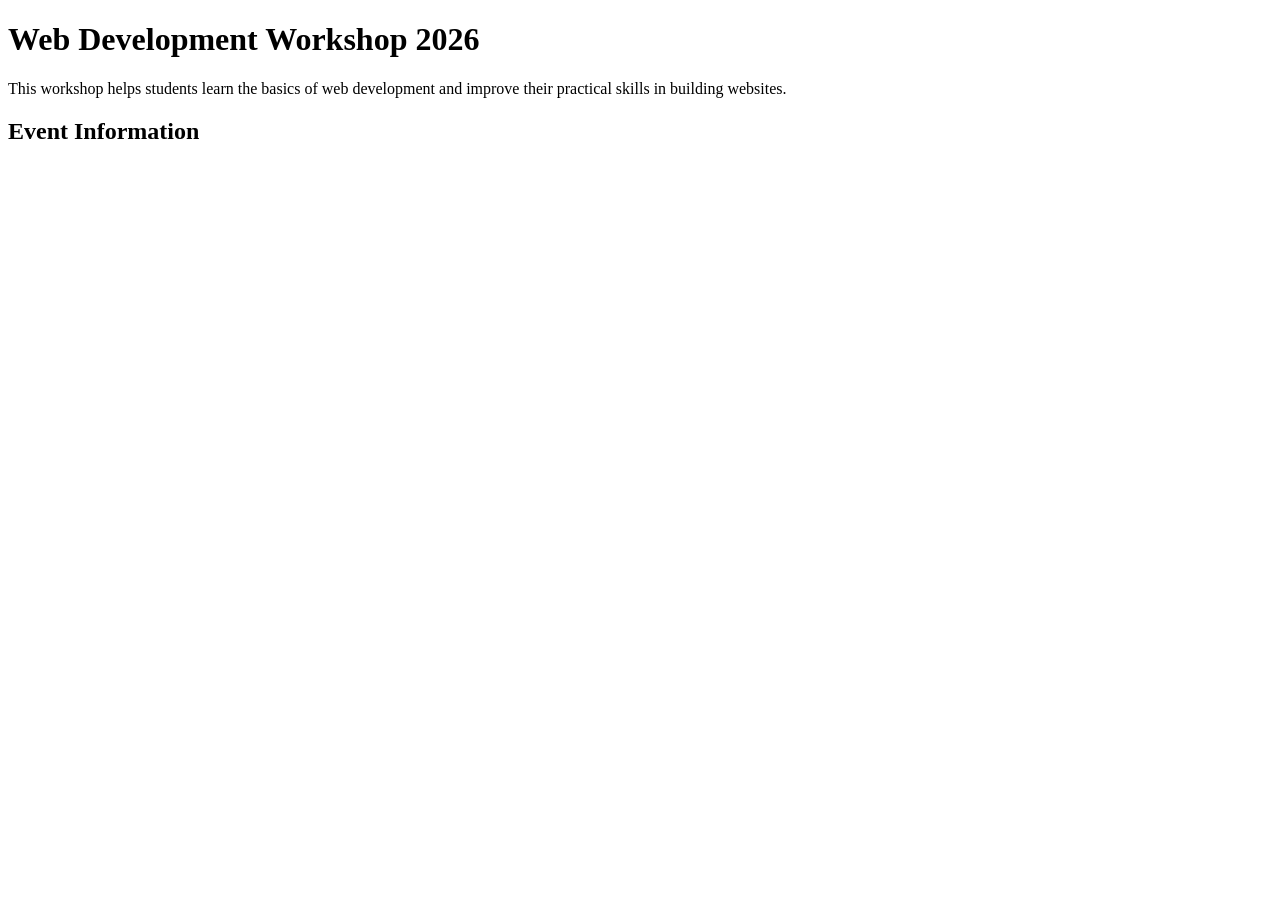
==== index.html @ 106da2e3 "Index.html This file serves as the foundation for the event registration page, providing essential d" ====
<!DOCTYPE html>

<html>

<head>

    <title>Event Registration Page</title>

</head>

<body>

    <!-- Event Title and Description -->

    <h1>Web Development Workshop 2026</h1>

    <p>

        This workshop helps students learn the basics of web development 

        and improve their practical skills in building websites.

    </p>

    <!-- Event Information -->

    <h2>Event Information</h2>
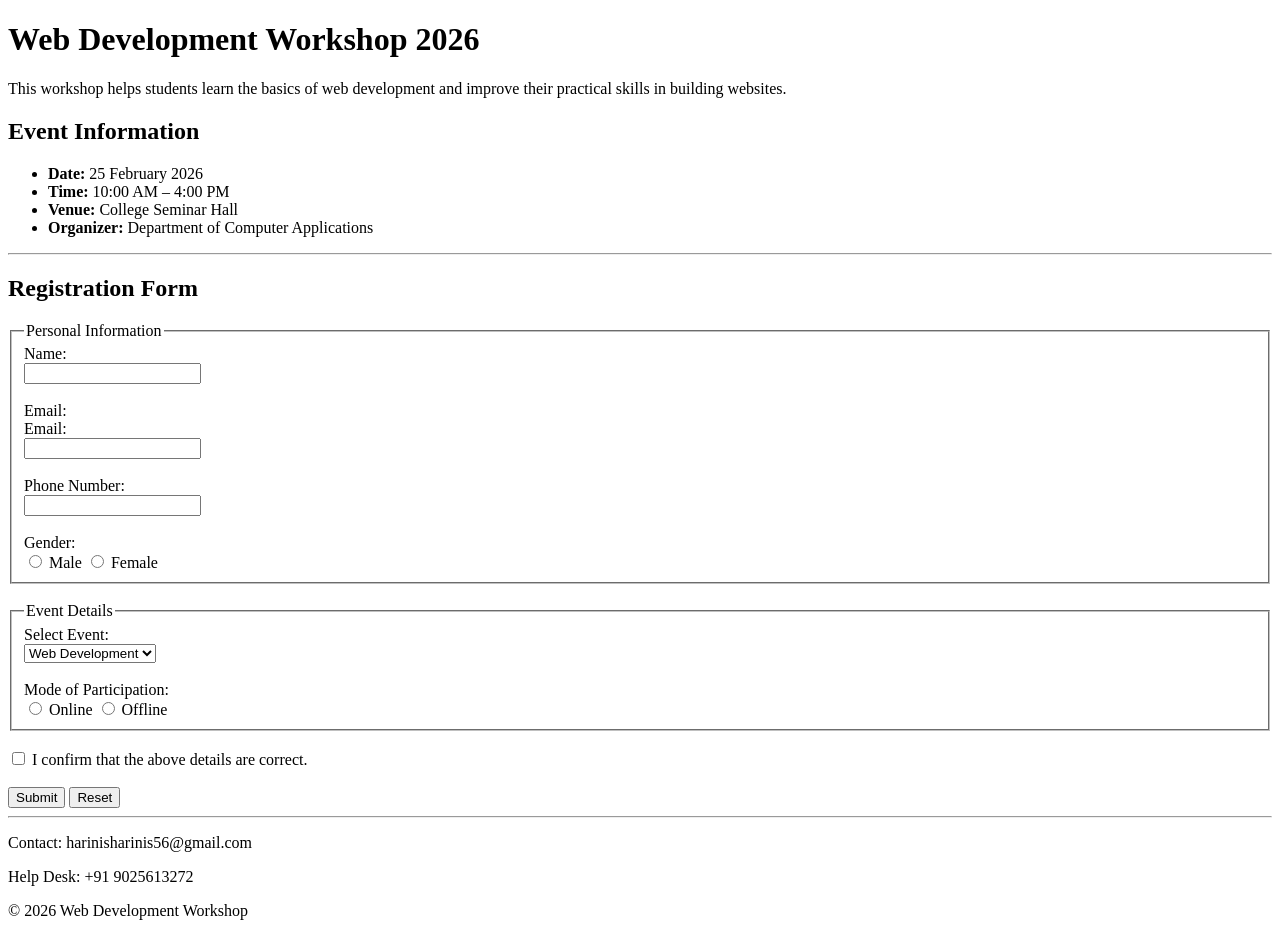
==== commit bb39fb6c: "Index.html" ====
--- a/index.html
+++ b/index.html
@@ -24,4 +24,101 @@
 
     <!-- Event Information -->
 
-    <h2>Event Information</h2>
+    <h2>Event Information</h2>  
+
+    <ul>
+
+        <li><strong>Date:</strong> 25 February 2026</li>
+
+        <li><strong>Time:</strong> 10:00 AM – 4:00 PM</li>
+
+        <li><strong>Venue:</strong> College Seminar Hall</li>
+
+        <li><strong>Organizer:</strong> Department of Computer Applications</li>
+
+    </ul>
+
+    <hr>
+
+    <!-- Registration Form -->
+
+    <h2>Registration Form</h2>
+
+    <form>
+
+        <fieldset>
+
+            <legend>Personal Information</legend>
+
+            Name: <br>
+
+            <input type="text"><br><br>Email: <br>
+         Email: <br>
+
+            <input type="email"><br><br>
+
+            Phone Number: <br>
+
+            <input type="tel"><br><br>
+
+            Gender: <br>
+
+            <input type="radio" name="gender"> Male
+
+            <input type="radio" name="gender"> Female
+
+        </fieldset>
+
+        <br>
+
+        <fieldset>
+
+            <legend>Event Details</legend>
+
+            Select Event: <br>
+
+            <select>
+
+                <option>Web Development</option>
+
+                <option>UI/UX Design</option>
+
+                <option>Python Basics</option>
+
+            </select>
+
+            <br><br>
+
+            Mode of Participation: <br>
+
+            <input type="radio" name="mode"> Online
+
+            <input type="radio" name="mode"> Offline
+
+        </fieldset><br>
+
+        <input type="checkbox"> I confirm that the above details are correct.
+
+        <br><br>
+
+        <input type="submit" value="Submit">
+
+        <input type="reset" value="Reset">
+
+    </form>
+
+    <hr>
+
+    <!-- Footer -->
+
+    <footer>
+
+        <p>Contact: harinisharinis56@gmail.com</p>
+
+        <p>Help Desk: +91 9025613272</p><p>&copy; 2026 Web Development Workshop</p>
+
+    </footer>
+
+</body>
+
+</html>
